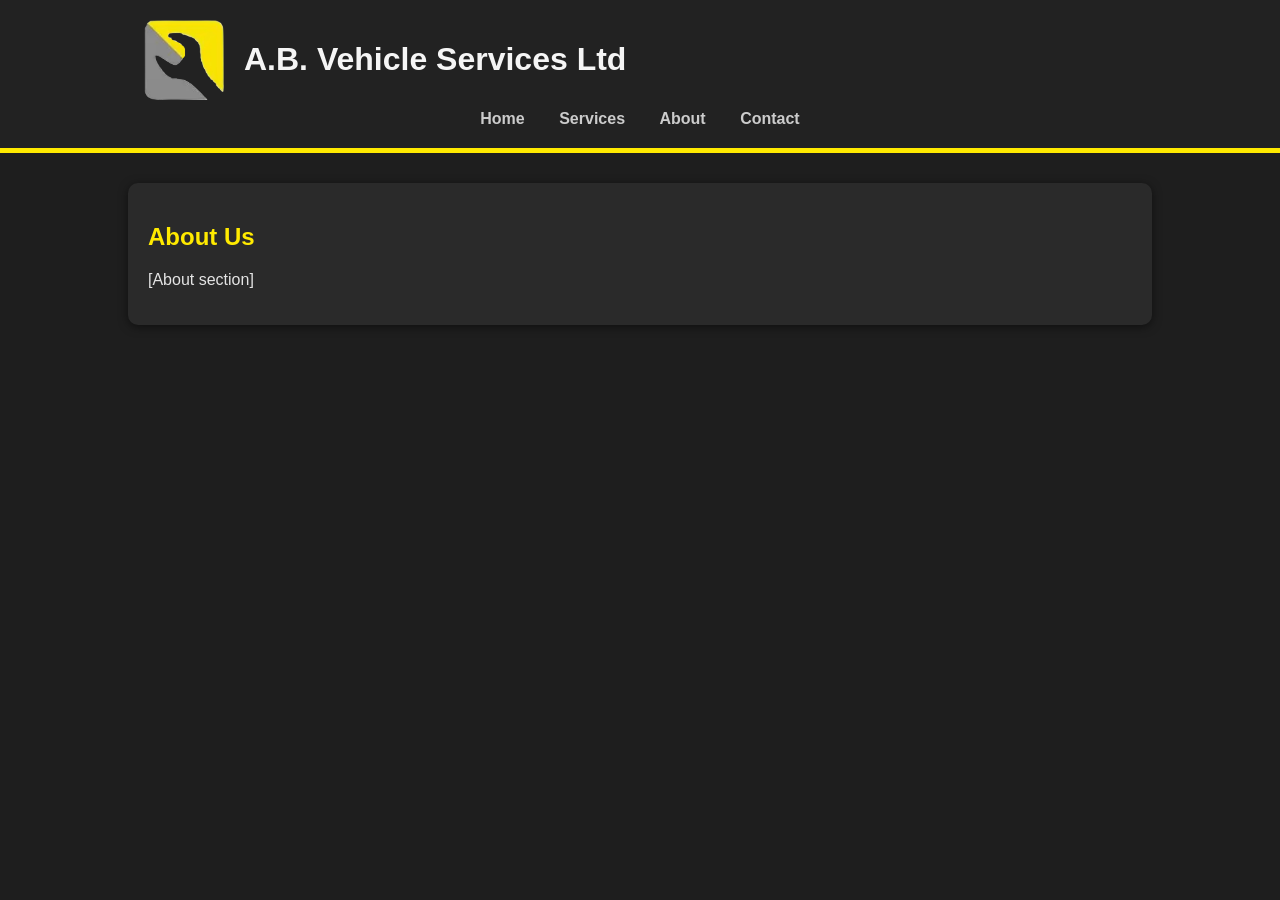
==== about.html @ 60342710 "Add files via upload" ====
<!DOCTYPE html>
<html>
<head>
    <title>About - A.B. Vehicle Services</title>
    <meta name="viewport" content="width=device-width, initial-scale=1.0">

    <link rel="stylesheet" href="styles.css">
</head>

<body>

<header>
    <div class="header-container">
        <img src="ABlogo.png" class="logo">
        <h1>A.B. Vehicle Services Ltd</h1>
    </div>

    <nav>
        <a href="index.html">Home</a>
        <a href="services.html">Services</a>
        <a href="about.html">About</a>
        <a href="contact.html">Contact</a>
    </nav>
</header>

<div class="container" id="about">
    <div class="card">
        <h2>About Us</h2>
        <p>
            [About section]
        </p>
    </div>

</body>
</html>
---- styles.css ----
body {
    margin: 0;
    font-family: Arial, sans-serif;
    background-color: #1e1e1e;
    color: #e4e4e4;
}

header {
    background: #222;
    padding: 20px;
    border-bottom: 5px solid #ffea00;
}

.header-container {
    display: flex;
    align-items: center;
    gap: 20px;
    width: 80%;
    margin: auto;
}

.logo {
    width: 80px;
    height: auto;
}

header h1 {
    margin: 0;
    color: #f5f5f5;
    font-size: 32px;
}

/* NAVIGATION */
nav {
    margin-top: 10px;
    text-align: center;
}

nav a {
    margin: 0 15px;
    text-decoration: none;
    color: #ccc;
    font-weight: bold;
    transition: 0.2s;
}

nav a:hover {
    color: #ffea00;
}

.container {
    width: 80%;
    margin: 30px auto;
}

.card {
    background: #2a2a2a;
    padding: 20px;
    border-radius: 10px;
    margin-bottom: 20px;
    box-shadow: 0 2px 10px rgba(0,0,0,0.5);
}

h2 {
    color: #ffea00;
}
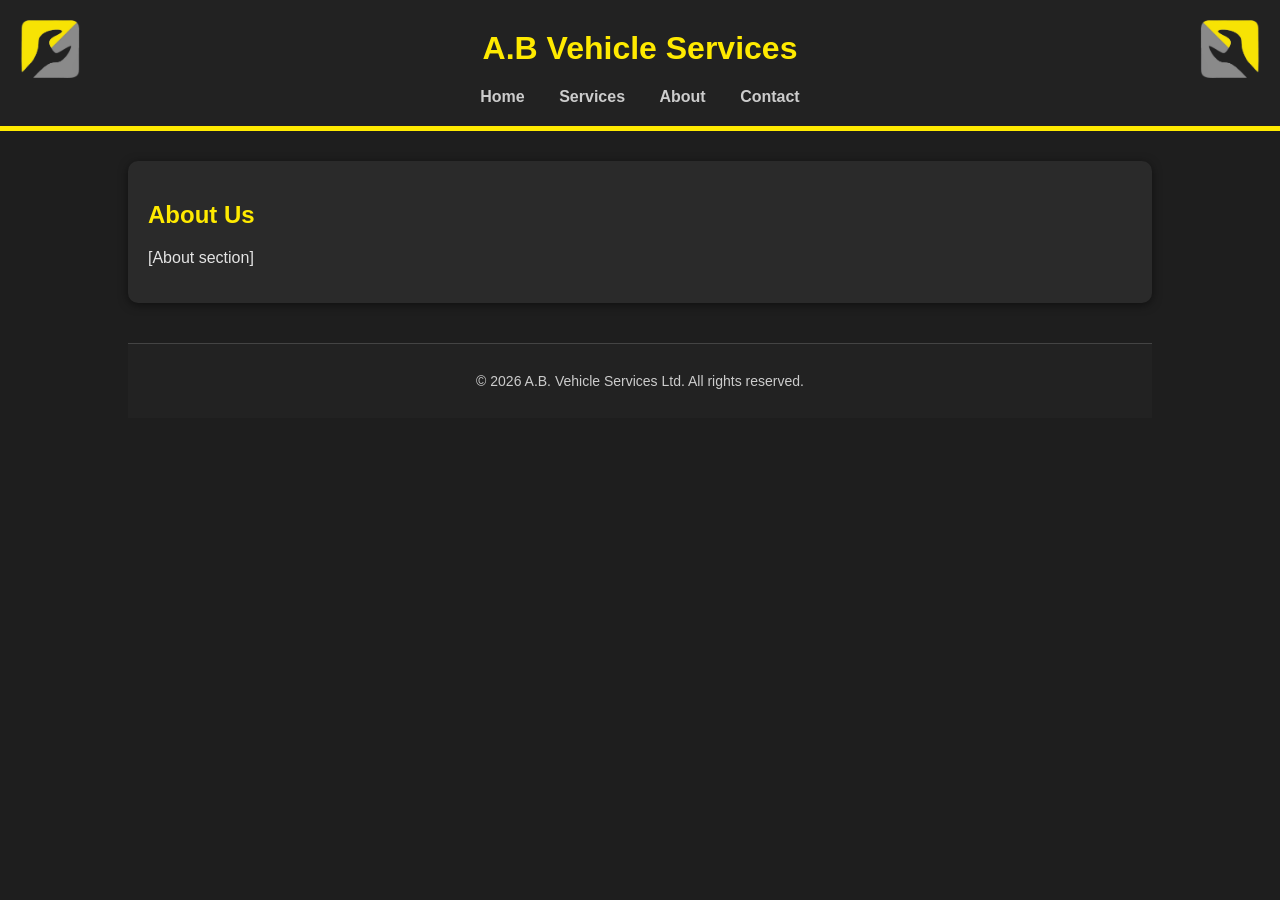
==== commit 42dbcff9: "Add files via upload" ====
--- a/about.html
+++ b/about.html
@@ -10,10 +10,11 @@
 <body>
 
 <header>
-    <div class="header-container">
-        <img src="ABlogo.png" class="logo">
-        <h1>A.B. Vehicle Services Ltd</h1>
-    </div>
+         <div class="header">
+            <img src="ABlogo2.png" class="side-img">
+            <h1 class="title">A.B Vehicle Services</h1>
+            <img src="ABlogo.png" class="side-img">
+        </div>
 
     <nav>
         <a href="index.html">Home</a>
@@ -30,6 +31,8 @@
             [About section]
         </p>
     </div>
-
+<footer class="footer">
+    <p>© 2026 A.B. Vehicle Services Ltd. All rights reserved.</p>
+</footer>
 </body>
 </html>
--- a/styles.css
+++ b/styles.css
@@ -11,12 +11,19 @@
     border-bottom: 5px solid #ffea00;
 }
 
-.header-container {
-    display: flex;
-    align-items: center;
-    gap: 20px;
-    width: 80%;
-    margin: auto;
+.header {
+  display: flex;
+  align-items: center;        /* vertically center everything */
+  justify-content: space-between;
+}
+
+.title {
+  flex: 1;                    /* takes up remaining space */
+  text-align: center;         /* centers the text */
+}
+
+.side-img {
+  width: 60px;                /* adjust as needed */
 }
 
 .logo {
@@ -28,6 +35,8 @@
     margin: 0;
     color: #f5f5f5;
     font-size: 32px;
+    color: #ffea00;
+    align-items: center;
 }
 
 /* NAVIGATION */
@@ -63,4 +72,22 @@
 
 h2 {
     color: #ffea00;
+}
+
+.footer {
+    text-align: center;
+    padding: 15px 0;
+    background-color: #222; /* matches dark header */
+    color: #ccc;
+    font-size: 14px;
+    margin-top: 40px;
+    border-top: 1px solid #444;
+}
+
+.intro-image {
+    width: 100%;        /* image fills the card width */
+    max-width: 600px;   /* optional: limit size */
+    display: block;
+    margin: 20px auto;  /* centers the image */
+    border-radius: 10px; /* optional: rounded corners */
 }
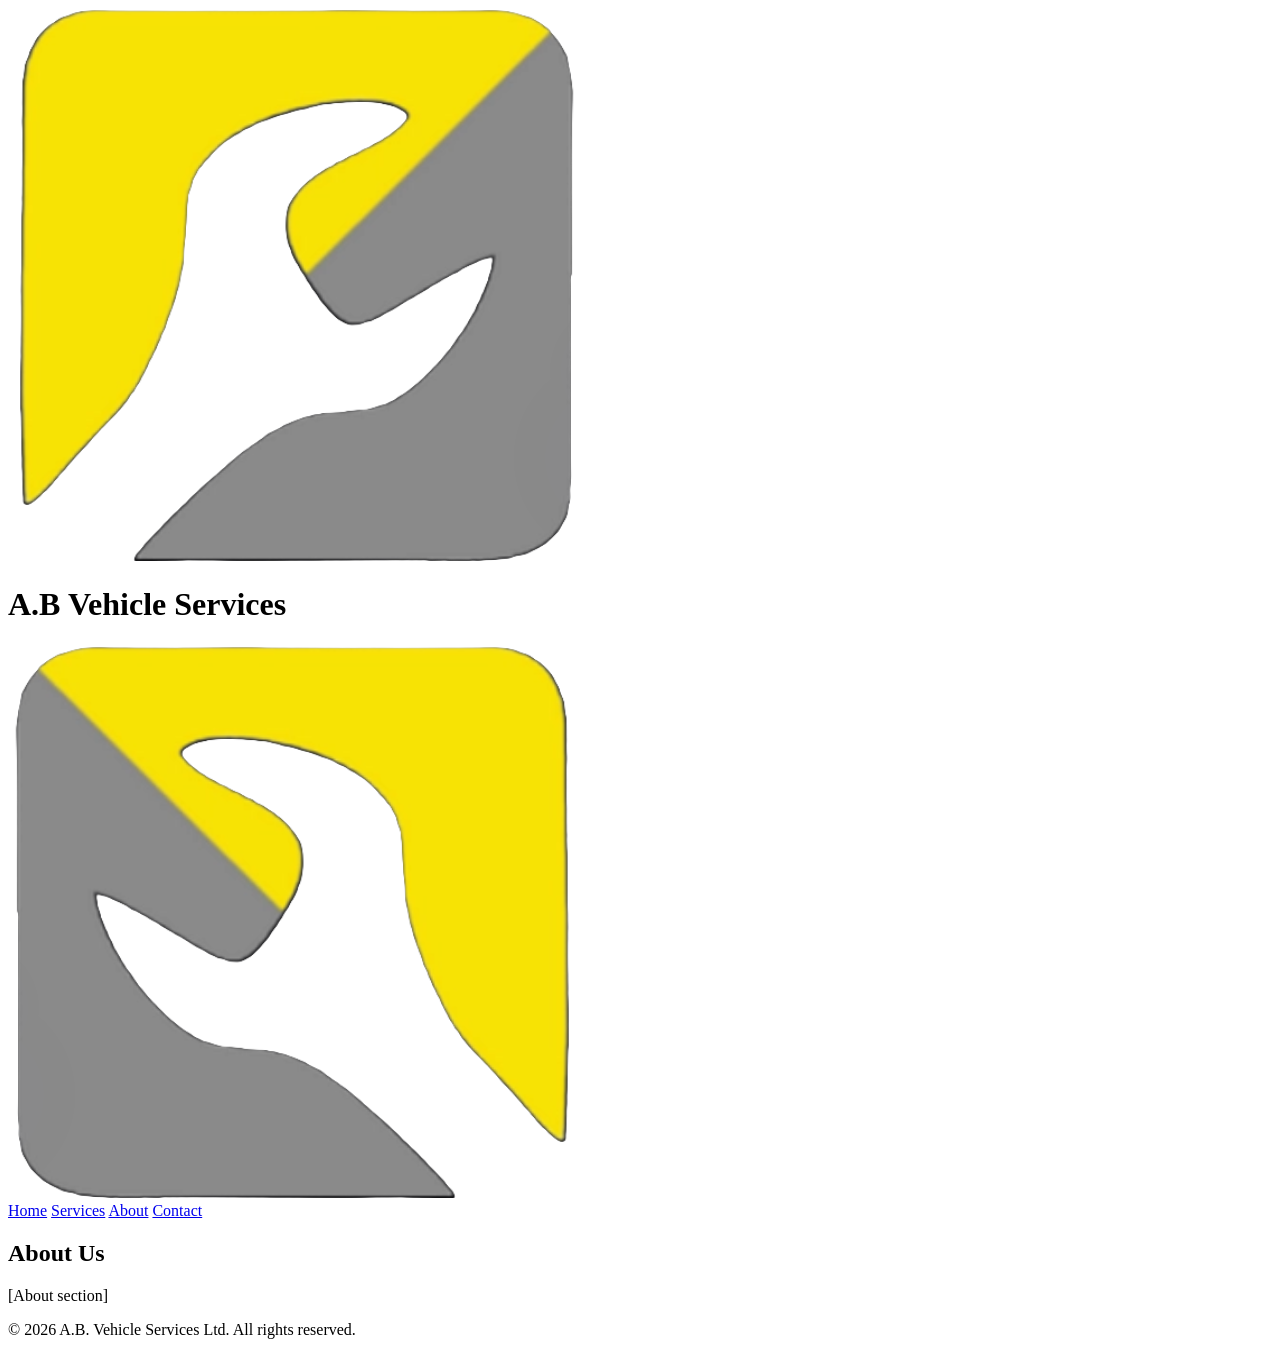
==== commit a206dd8b: "Add files via upload" ====
--- a/about.html
+++ b/about.html
@@ -6,6 +6,10 @@
 
     <link rel="stylesheet" href="styles.css">
 </head>
+
+<link href="https://fonts.googleapis.com/css2?family=Oswald:wght@700&display=swap" rel="stylesheet">
+<link href="https://fonts.googleapis.com/css2?family=OpenSans:wght@400;500&display=swap" rel="stylesheet">
+
 
 <body>
 
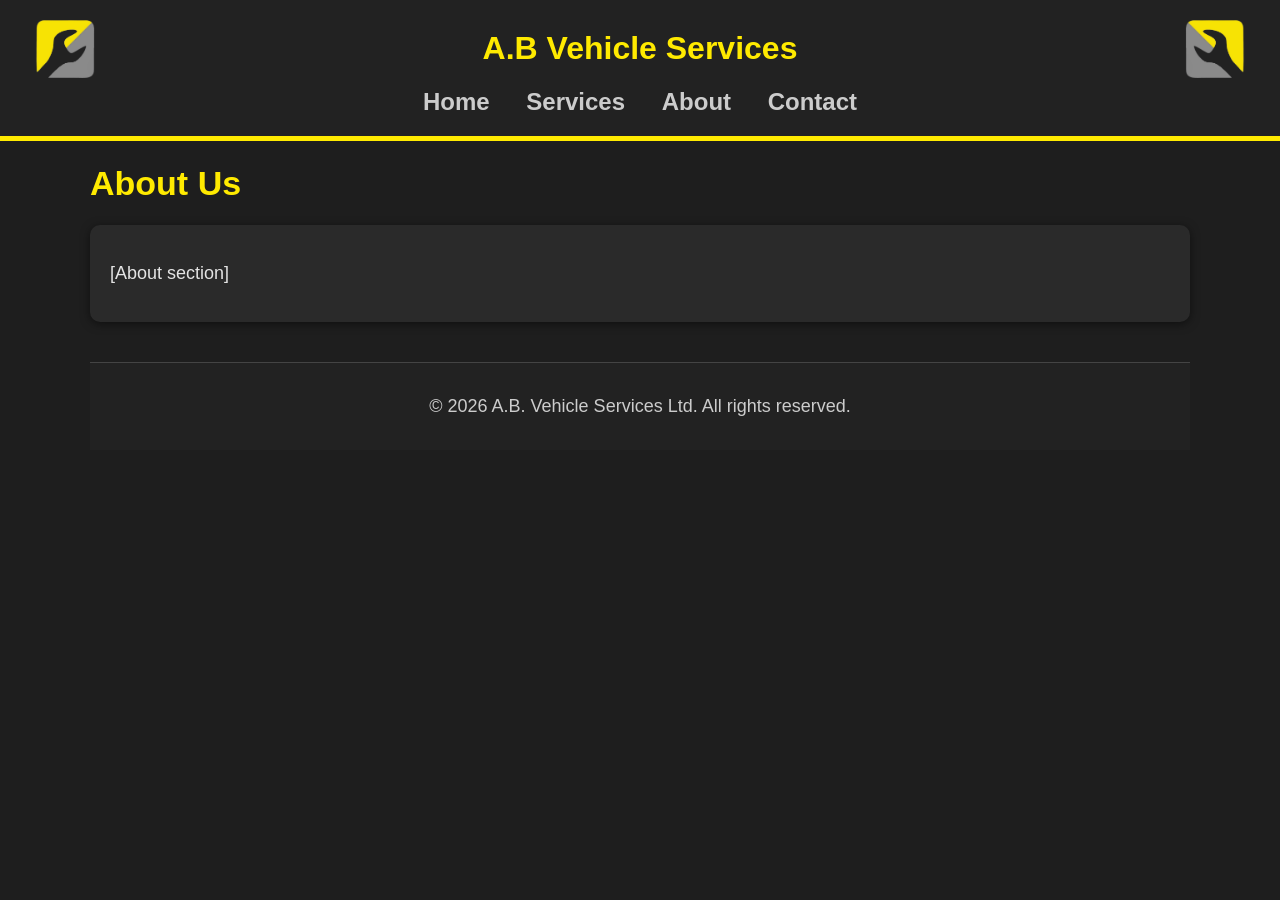
==== commit 52044474: "Add files via upload" ====
--- a/about.html
+++ b/about.html
@@ -29,8 +29,8 @@
 </header>
 
 <div class="container" id="about">
+    <h1 class="page-title">About Us</h1>
     <div class="card">
-        <h2>About Us</h2>
         <p>
             [About section]
         </p>
--- a/styles.css
+++ b/styles.css
@@ -0,0 +1,186 @@
+body {
+    margin: 0;
+    font-family: Arial, sans-serif;
+    background-color: #1e1e1e;
+    color: #e4e4e4;
+}
+
+header {
+    background: #222;
+    padding: 20px;
+    border-bottom: 5px solid #ffea00;
+    font-family: 'Oswald', sans-serif;
+    font-size: 24px;       /* adjust size as needed */
+}
+
+p {
+  font-size: 18px; /* default is usually 16px */
+  font-family: 'Open Sans', sans-serif;
+}
+
+.header {
+  display: flex;
+  align-items: center;
+  justify-content: space-between;
+  padding: 0 15px; /*pulls logos in from edges */
+}
+
+.title {
+  flex: 1;                    /* takes up remaining space */
+  text-align: center;         /* centers the text */
+}
+
+.side-img {
+  width: 60px;                /* adjust as needed */
+}
+
+.logo {
+    width: 80px;
+    height: auto;
+}
+
+header h1 {
+    margin: 0;
+    color: #f5f5f5;
+    font-size: 32px;
+    color: #ffea00;
+    align-items: center;
+}
+
+/* NAVIGATION */
+nav {
+    margin-top: 10px;
+    text-align: center;
+}
+
+nav a {
+    margin: 0 15px;
+    text-decoration: none;
+    color: #ccc;
+    font-weight: bold;
+    transition: 0.2s;
+}
+
+nav a:hover {
+    color: #ffea00;
+}
+
+
+
+.card {
+    background: #2a2a2a;
+    padding: 20px;
+    border-radius: 10px;
+    margin-bottom: 20px;
+    box-shadow: 0 2px 10px rgba(0,0,0,0.5);
+}
+
+h2 {
+    color: #ffea00;
+}
+
+.footer {
+    text-align: center;
+    padding: 15px 0;
+    background-color: #222; /* matches dark header */
+    color: #ccc;
+    font-size: 14px;
+    margin-top: 40px;
+    border-top: 1px solid #444;
+}
+
+.intro-image {
+    width: 100%;        /* image fills the card width */
+    max-width: 1000px;   /* optional: limit size */
+    display: block;
+    margin: 20px auto;  /* centers the image */
+    border-radius: 10px; /* optional: rounded corners */
+}
+
+/* Controls page width */
+.container {
+  max-width: 1100px;
+  margin: 0 auto;
+  padding: 0 15px;
+}
+
+/* Styles each service box */
+.service-card {
+  margin-bottom: 10px;  
+  background-color: #2a2a2a;
+  padding: 20px;
+  margin: 20px 0;
+  border-radius: 8px;
+}
+
+.page-title {
+  color: #ffea00;
+  font-family: 'Oswald', sans-serif;
+  font-size: 34px;
+}
+
+.MOTCARD {
+    padding-top: 40px; /* pushes content down below the icon */
+}
+
+.service-card {
+  position: relative; /* IMPORTANT: makes this the reference point */
+}
+
+.MOTSIGN {
+  position: absolute;
+  top: 20px;   /* distance from top of card */
+  right: 20px; /* distance from right edge */
+}
+.MOTSIGN {
+ width: 80px;
+}
+
+.card-header {
+  align-items: center;
+  gap: 10px;
+}
+
+.card-header h2 {
+  margin: 0;
+  color: #ffea00;
+  font-family: 'Oswald', sans-serif;
+}
+
+h2 {
+  color: #ffea00;
+  font-family: 'Oswald', sans-serif;
+  font-size: 24px;
+  margin: 0;
+}
+
+/* Mobile screen adjustment */
+@media (max-width: 768px) {
+  p {
+    font-size: 15px;
+  }
+
+  header h1 {
+    font-size: 24px;
+  }
+
+  .services-title {
+    font-size: 26px;
+  }
+
+  header {
+    padding: 12px;
+  }
+
+  .side-img {
+    width: 40px;
+  }
+
+  .logo {
+    width: 60px;
+  }
+
+  .MOTSIGN {
+    width: 40px;
+}
+}
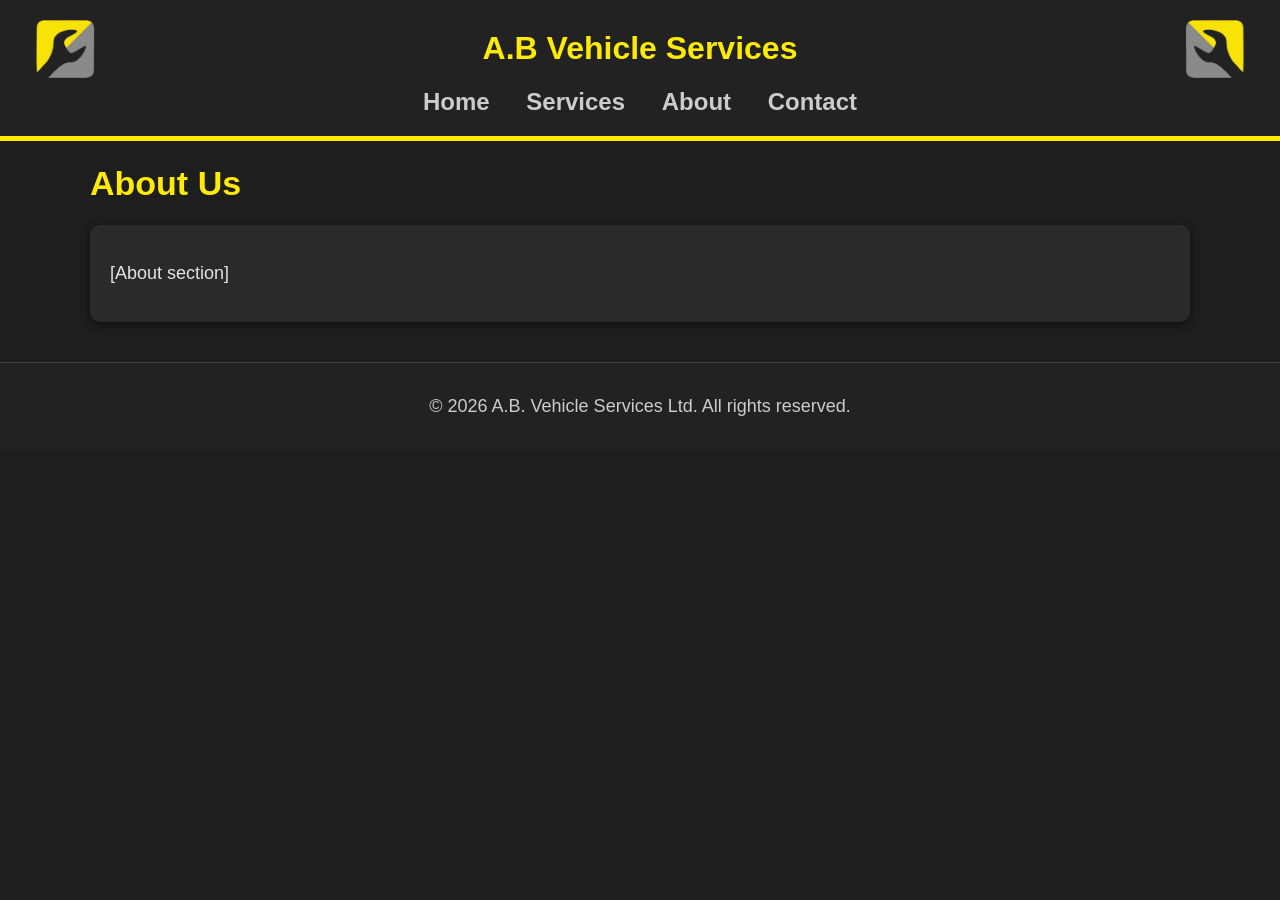
==== commit 2d8ec287: "Add files via upload" ====
--- a/about.html
+++ b/about.html
@@ -35,6 +35,8 @@
             [About section]
         </p>
     </div>
+</div>
+
 <footer class="footer">
     <p>© 2026 A.B. Vehicle Services Ltd. All rights reserved.</p>
 </footer>
--- a/styles.css
+++ b/styles.css
@@ -154,6 +154,11 @@
   margin: 0;
 }
 
+.list {
+  font-size: 18px; /* default is usually 16px */
+  font-family: 'Open Sans', sans-serif;
+}
+
 /* Mobile screen adjustment */
 @media (max-width: 768px) {
   p {
@@ -183,4 +188,9 @@
   .MOTSIGN {
     width: 40px;
 }
+  .list {
+  font-size: 15px;
 }
+}
+
+
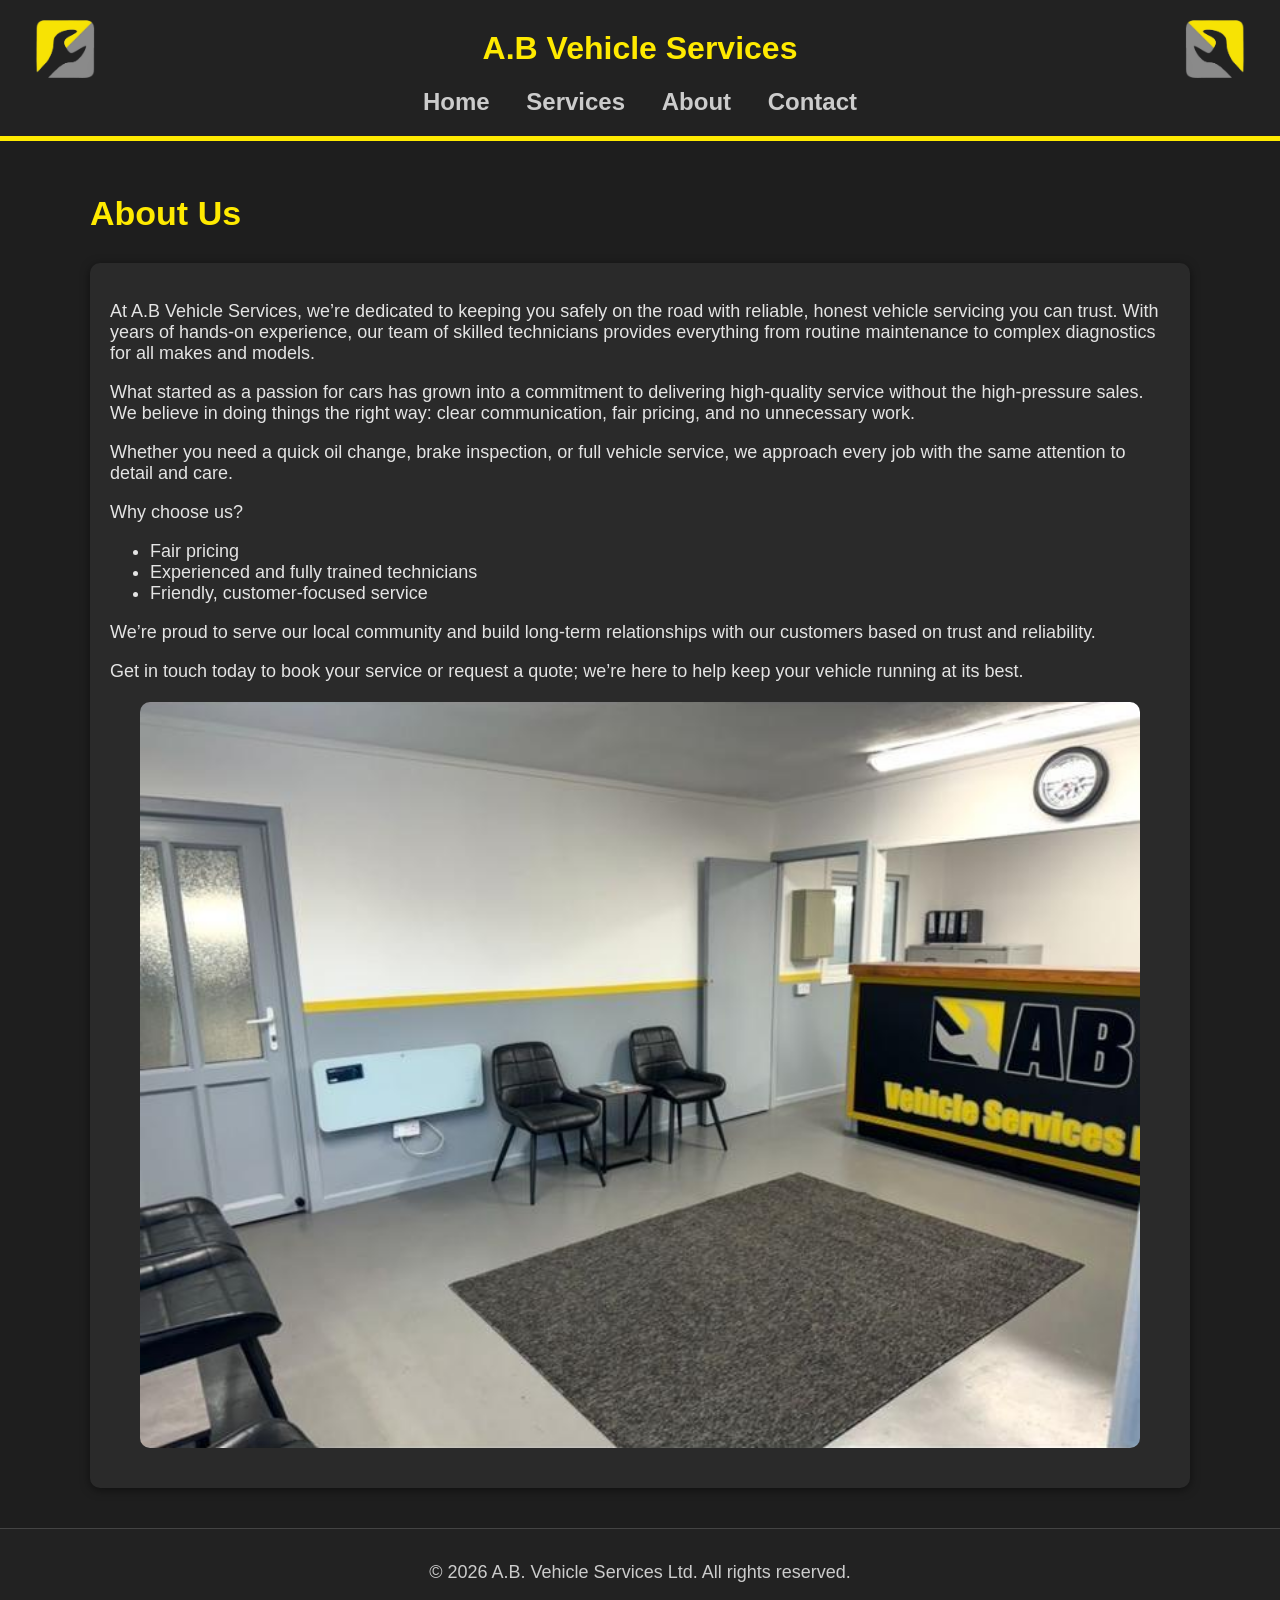
==== commit 68efdf1e: "Add files via upload" ====
--- a/about.html
+++ b/about.html
@@ -31,9 +31,18 @@
 <div class="container" id="about">
     <h1 class="page-title">About Us</h1>
     <div class="card">
-        <p>
-            [About section]
-        </p>
+        <p> At A.B Vehicle Services, we’re dedicated to keeping you safely on the road with reliable, honest vehicle servicing you can trust. With years of hands-on experience, our team of skilled technicians provides everything from routine maintenance to complex diagnostics for all makes and models. </p>
+        <p> What started as a passion for cars has grown into a commitment to delivering high-quality service without the high-pressure sales. We believe in doing things the right way: clear communication, fair pricing, and no unnecessary work. </p>
+        <p> Whether you need a quick oil change, brake inspection, or full vehicle service, we approach every job with the same attention to detail and care. </p>
+        <p> Why choose us? </p>
+        <ul class="list">
+            <li> Fair pricing </li>
+            <li> Experienced and fully trained technicians </li>
+            <li> Friendly, customer-focused service </li>
+        </ul>
+        <p> We’re proud to serve our local community and build long-term relationships with our customers based on trust and reliability. </p>
+        <p> Get in touch today to book your service or request a quote; we’re here to help keep your vehicle running at its best. </p>
+        <img src="AB_OFF.png" alt="Description of image" class="intro-image">
     </div>
 </div>
 
--- a/styles.css
+++ b/styles.css
@@ -101,7 +101,7 @@
 .container {
   max-width: 1100px;
   margin: 0 auto;
-  padding: 0 15px;
+  padding: 30px 15px 0 15px;
 }
 
 /* Styles each service box */
@@ -117,6 +117,7 @@
   color: #ffea00;
   font-family: 'Oswald', sans-serif;
   font-size: 34px;
+  margin-bottom: 30px;
 }
 
 .MOTCARD {
